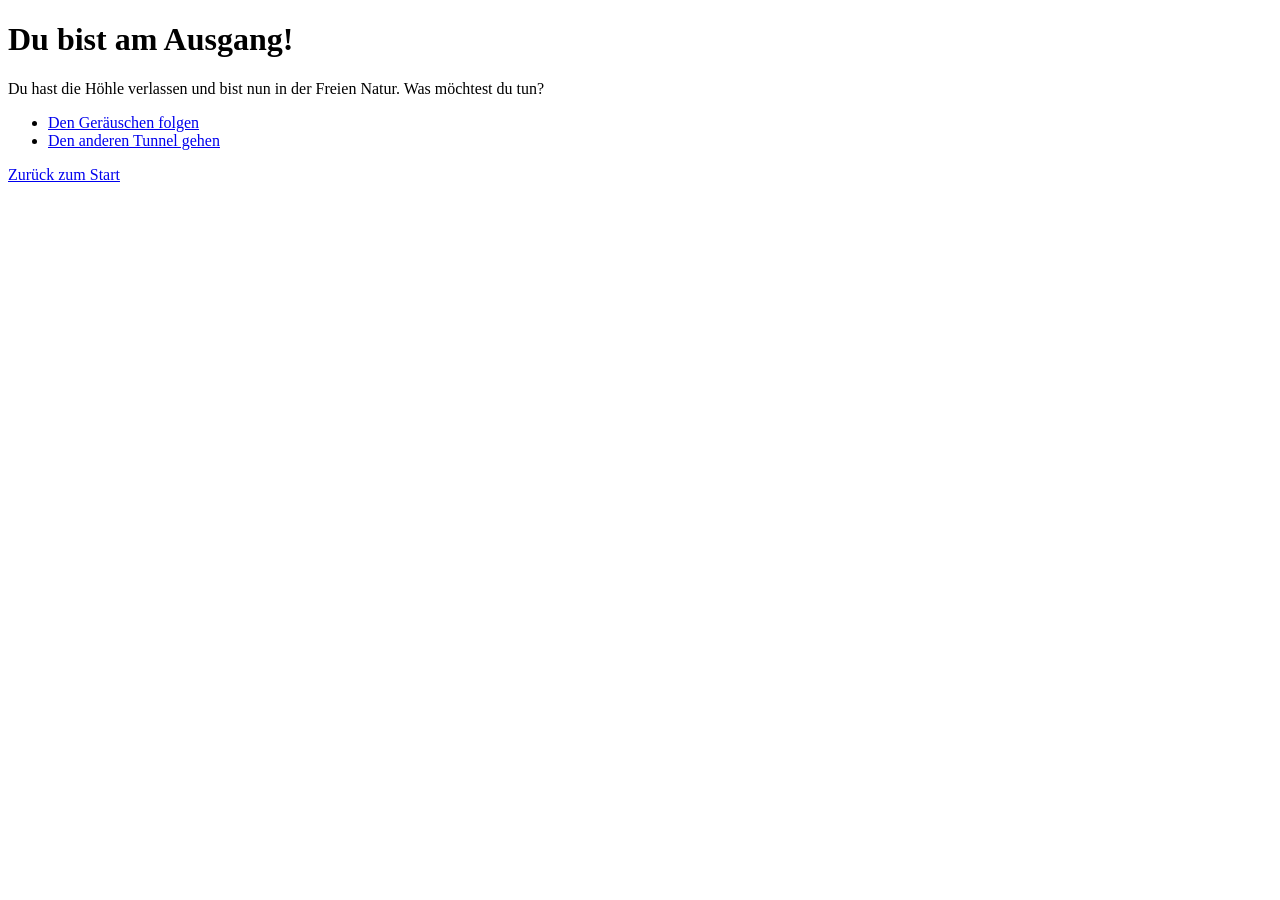
==== ausgang.html @ 7774fbe4 "Erste absolut unfertige version hab gefühlt Garnichts gemacht" ====
<!DOCTYPE html>
<html lang="de">
<head>
    <meta charset="UTF-8">
    <meta name="viewport" content="width=device-width, initial-scale=1.0">
    <title>Ausgang</title>
</head>
<body>
    <h1>Du bist am Ausgang!</h1>
    <p>Du hast die Höhle verlassen und bist nun in der Freien Natur. Was möchtest du tun?</p>


    <ul>
        <li><a href="drachenraum.html">Den Geräuschen folgen</a></li>
        <li><a href="ausgang.html">Den anderen Tunnel gehen</a></li>
    </ul>

    <a href="index.html">Zurück zum Start</a>
</body>
</html>
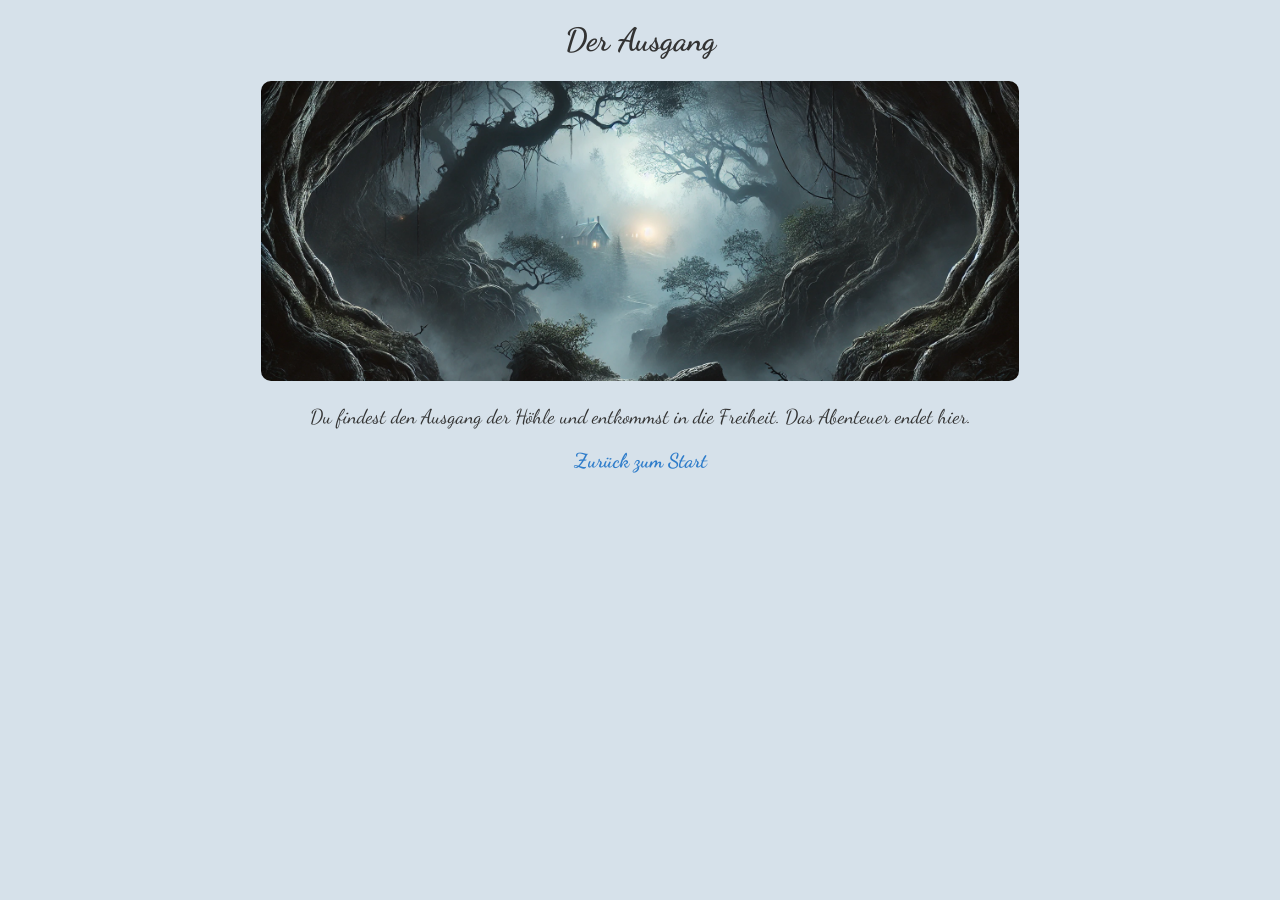
==== commit a3cda0f2: "Fotos eingefügt" ====
--- a/ausgang.html
+++ b/ausgang.html
@@ -3,18 +3,13 @@
 <head>
     <meta charset="UTF-8">
     <meta name="viewport" content="width=device-width, initial-scale=1.0">
-    <title>Ausgang</title>
+    <title>RPG - Ausgang</title>
+    <link rel="stylesheet" href="style.css">
 </head>
 <body>
-    <h1>Du bist am Ausgang!</h1>
-    <p>Du hast die Höhle verlassen und bist nun in der Freien Natur. Was möchtest du tun?</p>
-
-
-    <ul>
-        <li><a href="drachenraum.html">Den Geräuschen folgen</a></li>
-        <li><a href="ausgang.html">Den anderen Tunnel gehen</a></li>
-    </ul>
-
-    <a href="index.html">Zurück zum Start</a>
+    <h1>Der Ausgang</h1>
+    <img class="story-image" src="img/wald.webp" alt="">
+    <p>Du findest den Ausgang der Höhle und entkommst in die Freiheit. Das Abenteuer endet hier.</p>
+    <p><a href="index.html">Zurück zum Start</a></p>
 </body>
-</html>+</html>
--- a/style.css
+++ b/style.css
@@ -0,0 +1,34 @@
+@import url('https://fonts.googleapis.com/css2?family=Dancing+Script:wght@400..700&family=Google+Sans:ital,opsz,wght@0,17..18,400..700;1,17..18,400..700&family=Open+Sans:ital,wght@0,300..800;1,300..800&display=swap');
+
+body {
+    font-family: "Dancing Script", cursive;
+    background-color: rgb(214, 225, 234);
+    color: #333;
+    text-align: center;
+}
+
+p{
+    font-size: 20px;
+}
+
+a{
+    color: #2e7cca;
+    text-decoration: none;
+    font-weight: 700;
+}
+
+a:hover{
+    text-decoration: underline;
+    color: #114836;
+}
+
+ul{
+    list-style-type: none;
+}
+
+img.story-image{
+    width: 60%;
+    border-radius: 10px;
+    max-height: 300px;
+    object-fit: cover;
+}
